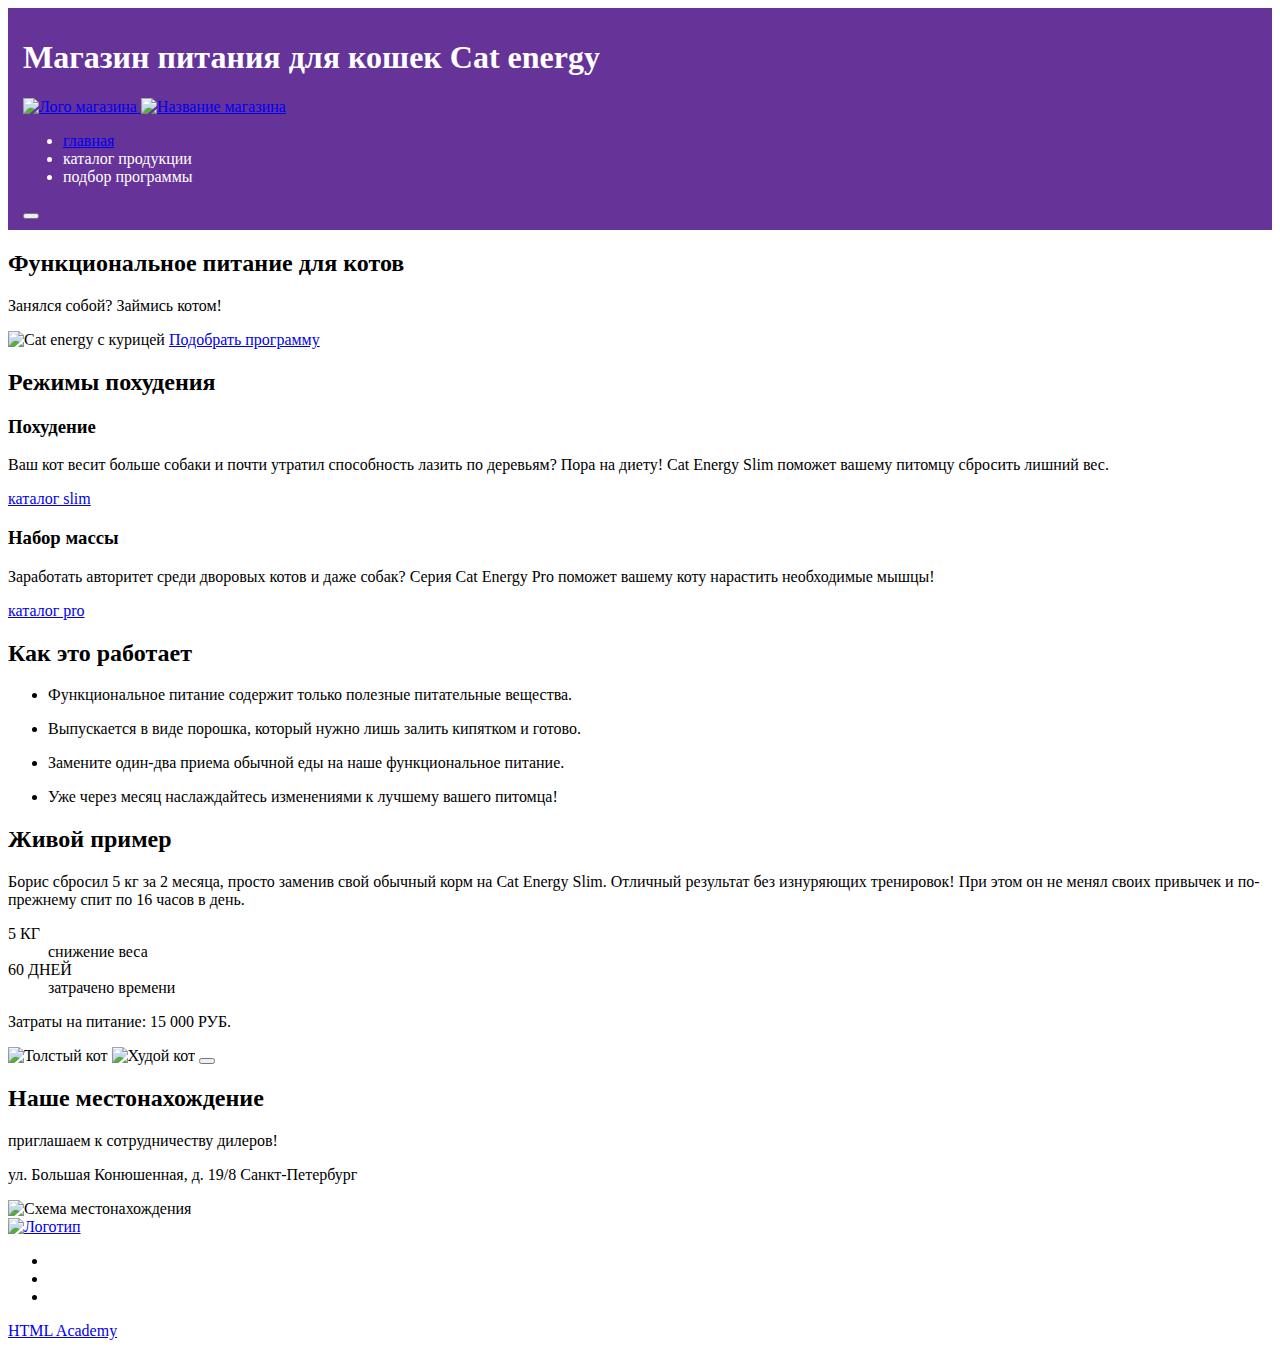
==== 5/index.html @ 5518d960 "Deploying to gh-pages from @ Roman3341/674811-cat-energy-2@c90c32c93d500e10ede422005c2161a9268b3b68 " ====
<!DOCTYPE html><html class="page" lang="ru"><head><meta charset="UTF-8"><title>Название проекта</title><meta name="viewport" content="width=device-width,initial-scale=1"><link rel="stylesheet" href="styles/styles.css"><script src="scripts/index.js" defer="defer"></script></head><body class="page__body text text--small"><header class="header"><h1 class="visually-hidden">Магазин питания для кошек Cat energy</h1><nav class="navigation header__site-navigation"><a class="navigation__logo-link" href="#"><img src="#" alt="Лого магазина"> </a><a class="navigation__logo-link" href="#"><img src="#" alt="Название магазина"></a><ul class="navigation__categories-list"><li class="navigation__categories-item navigation__categories-item--active"><a class="navigation__categories-link" href="#">главная</a></li><li class="navigation__categories-item">каталог продукции</li><li class="navigation__categories-item">подбор программы</li></ul><button class="burger-button navigation__button-close" type="button"></button></nav></header><main class="page__main"><section class="programs-advertisement"><h2 class="title title--section programs-advertisement__title">Функциональное питание для котов</h2><p class="text text--middle programs-advertisement__slogan">Занялся собой? Займись котом!</p><img class="programs-advertisement__image" src="#" alt="Cat energy с курицей"> <a class="link link--green" href="#">Подобрать программу</a></section><section class="modes"><h2 class="visually-hidden">Режимы похудения</h2><div class="modes__wrapper"><h3 class="title title--modes modes__title">Похудение</h3><p class="modes__text">Ваш кот весит больше собаки и почти утратил способность лазить по деревьям? Пора на диету! Cat Energy Slim поможет вашему питомцу сбросить лишний вес.</p><a class="modes__link" href="#">каталог slim</a></div><div class="modes__wrapper"><h3 class="title title--modes modes__title">Набор массы</h3><p class="modes__text">Заработать авторитет среди дворовых котов и даже собак? Серия Cat Energy Pro поможет вашему коту нарастить необходимые мышцы!</p><a class="modes__link" href="#">каталог pro</a></div></section><section class="product-information"><h2 class="title title--midle product-information__title">Как это работает</h2><ul class="product-information__list"><li class="product-information__list-item"><p class="product-information__list-text">Функциональное питание содержит только полезные питательные вещества.</p></li><li class="product-information__list-item"><p class="product-information__list-text">Выпускается в виде порошка, который нужно лишь залить кипятком и готово.</p></li><li class="product-information__list-item"><p class="product-information__list-text">Замените один-два приема обычной еды на наше функциональное питание.</p></li><li class="product-information__list-item"><p class="product-information__list-text">Уже через месяц наслаждайтесь изменениями к лучшему вашего питомца!</p></li></ul></section><section class="living-example"><h2 class="title title--midle">Живой пример</h2><p class="living-example__text">Борис сбросил 5 кг за 2 месяца, просто заменив свой обычный корм на Cat Energy Slim. Отличный результат без изнуряющих тренировок! При этом он не менял своих привычек и по-прежнему спит по 16 часов в день.</p><dl class="living-example__information-list"><div class="living-example__information-wrapper"><dt class="living-example__information-meaning">5 КГ</dt><dd class="living-example__information-description">снижение веса</dd></div><div class="living-example__information-wrapper"><dt class="living-example__information-meaning">60 ДНЕЙ</dt><dd class="living-example__information-description">затрачено времени</dd></div></dl><p class="weight-slider__description text text--bold">Затраты на питание: 15 000 РУБ.</p><div class="weight-slider__slider-wrapper"><img src="#" alt="Толстый кот"> <img src="#" alt="Худой кот"> <button class="weight-slider__button" type="button"></button></div></section></main><footer class="page__footer footer"><section class="location"><h2 class="visually-hidden">Наше местонахождение</h2><div><p class="text text--bold location__invite">приглашаем к сотрудничеству дилеров!</p><p class="text text--middle location__adress">ул. Большая Конюшенная, д. 19/8 Санкт-Петербург</p></div><img src="#" alt="Схема местонахождения"></section><div class="footer__wrapper"><a class="footer__logo-link" href="#"><img class="footer__logo-img" src="#" alt="Логотип"></a><ul class="footer__socials-list socials"><li class="socials__item"><a class="socials__link socials__link--vk" href="#"></a></li><li class="socials__item"><a class="socials__link socials__link--youtube" href="#"></a></li><li class="socials__item"><a class="socials__link socials__link--tg" href="#"></a></li></ul><a class="footer__wrapper-link" href="#">HTML Academy</a></div></footer></body></html>
---- 5/styles/styles.css ----
.header{color:#fff;background-color:#639;padding:10px 15px}
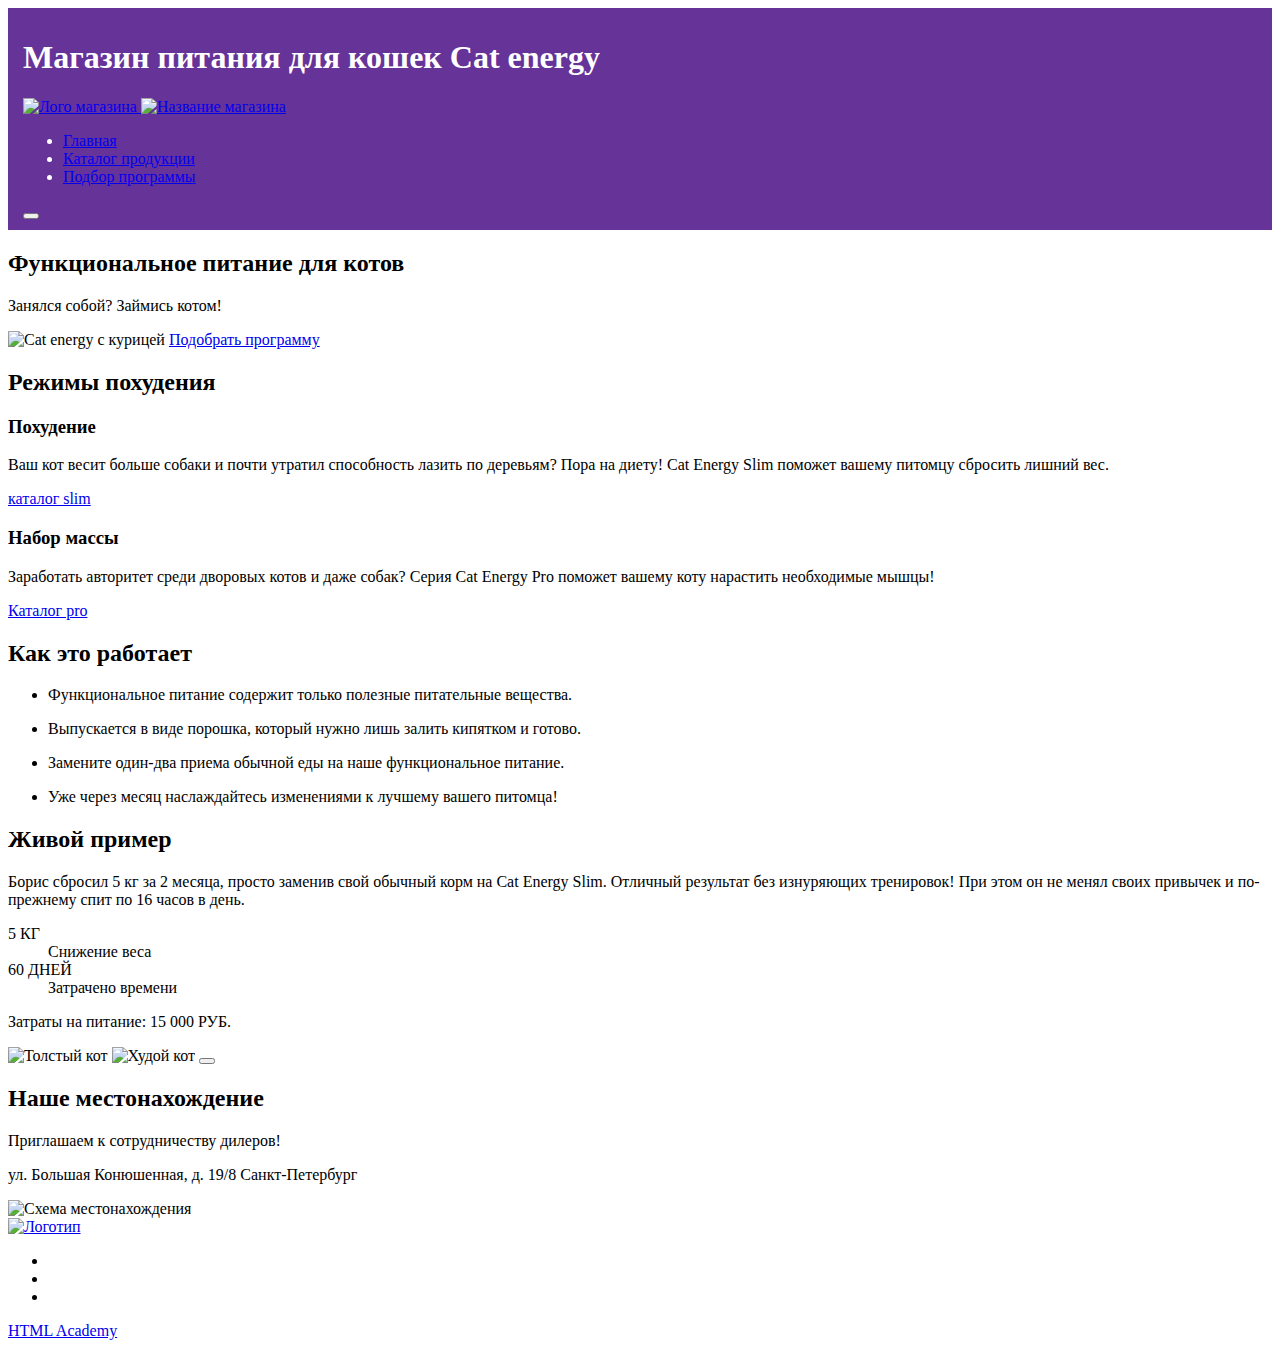
==== commit e76f3f37: "Deploying to gh-pages from @ Roman3341/674811-cat-energy-2@c90c32c93d500e10ede422005c2161a9268b3b68 " ====
--- a/5/index.html
+++ b/5/index.html
@@ -1 +1 @@
-<!DOCTYPE html><html class="page" lang="ru"><head><meta charset="UTF-8"><title>Название проекта</title><meta name="viewport" content="width=device-width,initial-scale=1"><link rel="stylesheet" href="styles/styles.css"><script src="scripts/index.js" defer="defer"></script></head><body class="page__body text text--small"><header class="header"><h1 class="visually-hidden">Магазин питания для кошек Cat energy</h1><nav class="navigation header__site-navigation"><a class="navigation__logo-link" href="#"><img src="#" alt="Лого магазина"> </a><a class="navigation__logo-link" href="#"><img src="#" alt="Название магазина"></a><ul class="navigation__categories-list"><li class="navigation__categories-item navigation__categories-item--active"><a class="navigation__categories-link" href="#">главная</a></li><li class="navigation__categories-item">каталог продукции</li><li class="navigation__categories-item">подбор программы</li></ul><button class="burger-button navigation__button-close" type="button"></button></nav></header><main class="page__main"><section class="programs-advertisement"><h2 class="title title--section programs-advertisement__title">Функциональное питание для котов</h2><p class="text text--middle programs-advertisement__slogan">Занялся собой? Займись котом!</p><img class="programs-advertisement__image" src="#" alt="Cat energy с курицей"> <a class="link link--green" href="#">Подобрать программу</a></section><section class="modes"><h2 class="visually-hidden">Режимы похудения</h2><div class="modes__wrapper"><h3 class="title title--modes modes__title">Похудение</h3><p class="modes__text">Ваш кот весит больше собаки и почти утратил способность лазить по деревьям? Пора на диету! Cat Energy Slim поможет вашему питомцу сбросить лишний вес.</p><a class="modes__link" href="#">каталог slim</a></div><div class="modes__wrapper"><h3 class="title title--modes modes__title">Набор массы</h3><p class="modes__text">Заработать авторитет среди дворовых котов и даже собак? Серия Cat Energy Pro поможет вашему коту нарастить необходимые мышцы!</p><a class="modes__link" href="#">каталог pro</a></div></section><section class="product-information"><h2 class="title title--midle product-information__title">Как это работает</h2><ul class="product-information__list"><li class="product-information__list-item"><p class="product-information__list-text">Функциональное питание содержит только полезные питательные вещества.</p></li><li class="product-information__list-item"><p class="product-information__list-text">Выпускается в виде порошка, который нужно лишь залить кипятком и готово.</p></li><li class="product-information__list-item"><p class="product-information__list-text">Замените один-два приема обычной еды на наше функциональное питание.</p></li><li class="product-information__list-item"><p class="product-information__list-text">Уже через месяц наслаждайтесь изменениями к лучшему вашего питомца!</p></li></ul></section><section class="living-example"><h2 class="title title--midle">Живой пример</h2><p class="living-example__text">Борис сбросил 5 кг за 2 месяца, просто заменив свой обычный корм на Cat Energy Slim. Отличный результат без изнуряющих тренировок! При этом он не менял своих привычек и по-прежнему спит по 16 часов в день.</p><dl class="living-example__information-list"><div class="living-example__information-wrapper"><dt class="living-example__information-meaning">5 КГ</dt><dd class="living-example__information-description">снижение веса</dd></div><div class="living-example__information-wrapper"><dt class="living-example__information-meaning">60 ДНЕЙ</dt><dd class="living-example__information-description">затрачено времени</dd></div></dl><p class="weight-slider__description text text--bold">Затраты на питание: 15 000 РУБ.</p><div class="weight-slider__slider-wrapper"><img src="#" alt="Толстый кот"> <img src="#" alt="Худой кот"> <button class="weight-slider__button" type="button"></button></div></section></main><footer class="page__footer footer"><section class="location"><h2 class="visually-hidden">Наше местонахождение</h2><div><p class="text text--bold location__invite">приглашаем к сотрудничеству дилеров!</p><p class="text text--middle location__adress">ул. Большая Конюшенная, д. 19/8 Санкт-Петербург</p></div><img src="#" alt="Схема местонахождения"></section><div class="footer__wrapper"><a class="footer__logo-link" href="#"><img class="footer__logo-img" src="#" alt="Логотип"></a><ul class="footer__socials-list socials"><li class="socials__item"><a class="socials__link socials__link--vk" href="#"></a></li><li class="socials__item"><a class="socials__link socials__link--youtube" href="#"></a></li><li class="socials__item"><a class="socials__link socials__link--tg" href="#"></a></li></ul><a class="footer__wrapper-link" href="#">HTML Academy</a></div></footer></body></html>+<!DOCTYPE html><html class="page" lang="ru"><head><meta charset="UTF-8"><title>Название проекта</title><meta name="viewport" content="width=device-width,initial-scale=1"><link rel="stylesheet" href="styles/styles.css"><script src="scripts/index.js" defer="defer"></script></head><body class="page__body text text--small"><header class="header"><h1 class="visually-hidden">Магазин питания для кошек Cat energy</h1><nav class="navigation header__site-navigation"><a class="navigation__logo-link" href="#"><img src="#" alt="Лого магазина"> </a><a class="navigation__logo-link" href="#"><img src="#" alt="Название магазина"></a><ul class="navigation__categories-list"><li class="navigation__categories-item navigation__categories-item--active"><a class="navigation__categories-link" href="#">Главная</a></li><li class="navigation__categories-item"><a class="navigation__categories-link" href="#">Каталог продукции</a></li><li class="navigation__categories-item"><a class="navigation__categories-link" href="#">Подбор программы</a></li></ul><button class="burger-button navigation__button-close" type="button"></button></nav></header><main class="page__main"><section class="programs-advertisement"><h2 class="title title--section programs-advertisement__title">Функциональное питание для котов</h2><p class="text text--middle programs-advertisement__slogan">Занялся собой? Займись котом!</p><img class="programs-advertisement__image" src="#" alt="Cat energy с курицей"> <a class="link link--green" href="#">Подобрать программу</a></section><section class="modes"><h2 class="visually-hidden">Режимы похудения</h2><div class="modes__wrapper"><h3 class="title title--modes modes__title">Похудение</h3><p class="modes__text">Ваш кот весит больше собаки и почти утратил способность лазить по деревьям? Пора на диету! Cat Energy Slim поможет вашему питомцу сбросить лишний вес.</p><a class="modes__link" href="#">каталог slim</a></div><div class="modes__wrapper"><h3 class="title title--modes modes__title">Набор массы</h3><p class="modes__text">Заработать авторитет среди дворовых котов и даже собак? Серия Cat Energy Pro поможет вашему коту нарастить необходимые мышцы!</p><a class="modes__link" href="#">Каталог pro</a></div></section><section class="product-information"><h2 class="title title--midle product-information__title">Как это работает</h2><ul class="product-information__list"><li class="product-information__list-item"><p class="product-information__list-text">Функциональное питание содержит только полезные питательные вещества.</p></li><li class="product-information__list-item"><p class="product-information__list-text">Выпускается в виде порошка, который нужно лишь залить кипятком и готово.</p></li><li class="product-information__list-item"><p class="product-information__list-text">Замените один-два приема обычной еды на наше функциональное питание.</p></li><li class="product-information__list-item"><p class="product-information__list-text">Уже через месяц наслаждайтесь изменениями к лучшему вашего питомца!</p></li></ul></section><section class="living-example"><h2 class="title title--midle">Живой пример</h2><p class="living-example__story">Борис сбросил 5 кг за 2 месяца, просто заменив свой обычный корм на Cat Energy Slim. Отличный результат без изнуряющих тренировок! При этом он не менял своих привычек и по-прежнему спит по 16 часов в день.</p><dl class="living-example__information-list"><div class="living-example__information-wrapper"><dt class="living-example__information-meaning">5 КГ</dt><dd class="living-example__information-description">Снижение веса</dd></div><div class="living-example__information-wrapper"><dt class="living-example__information-meaning">60 ДНЕЙ</dt><dd class="living-example__information-description">Затрачено времени</dd></div></dl><p class="living-example__final-price text text--bold">Затраты на питание: 15 000 РУБ.</p><div class="living-example__slider-wrapper"><img class="living-example__slider-img" src="#" alt="Толстый кот"> <img class="living-example__slider-img living-example__slider-img--thin" src="#" alt="Худой кот"> <button class="living-example__slider-button" type="button"></button></div></section></main><footer class="page__footer footer"><section class="location"><h2 class="visually-hidden">Наше местонахождение</h2><div><p class="text text--bold location__invite">Приглашаем к сотрудничеству дилеров!</p><p class="text text--middle location__adress">ул. Большая Конюшенная, д. 19/8 Санкт-Петербург</p></div><img src="#" alt="Схема местонахождения"></section><div class="footer__wrapper"><a class="footer__logo-link" href="#"><img class="footer__logo-img" src="#" alt="Логотип"></a><ul class="footer__socials-list socials"><li class="socials__item"><a class="socials__link socials__link--vk" href="#"></a></li><li class="socials__item"><a class="socials__link socials__link--youtube" href="#"></a></li><li class="socials__item"><a class="socials__link socials__link--tg" href="#"></a></li></ul><a class="footer__wrapper-link" href="#">HTML Academy</a></div></footer></body></html>